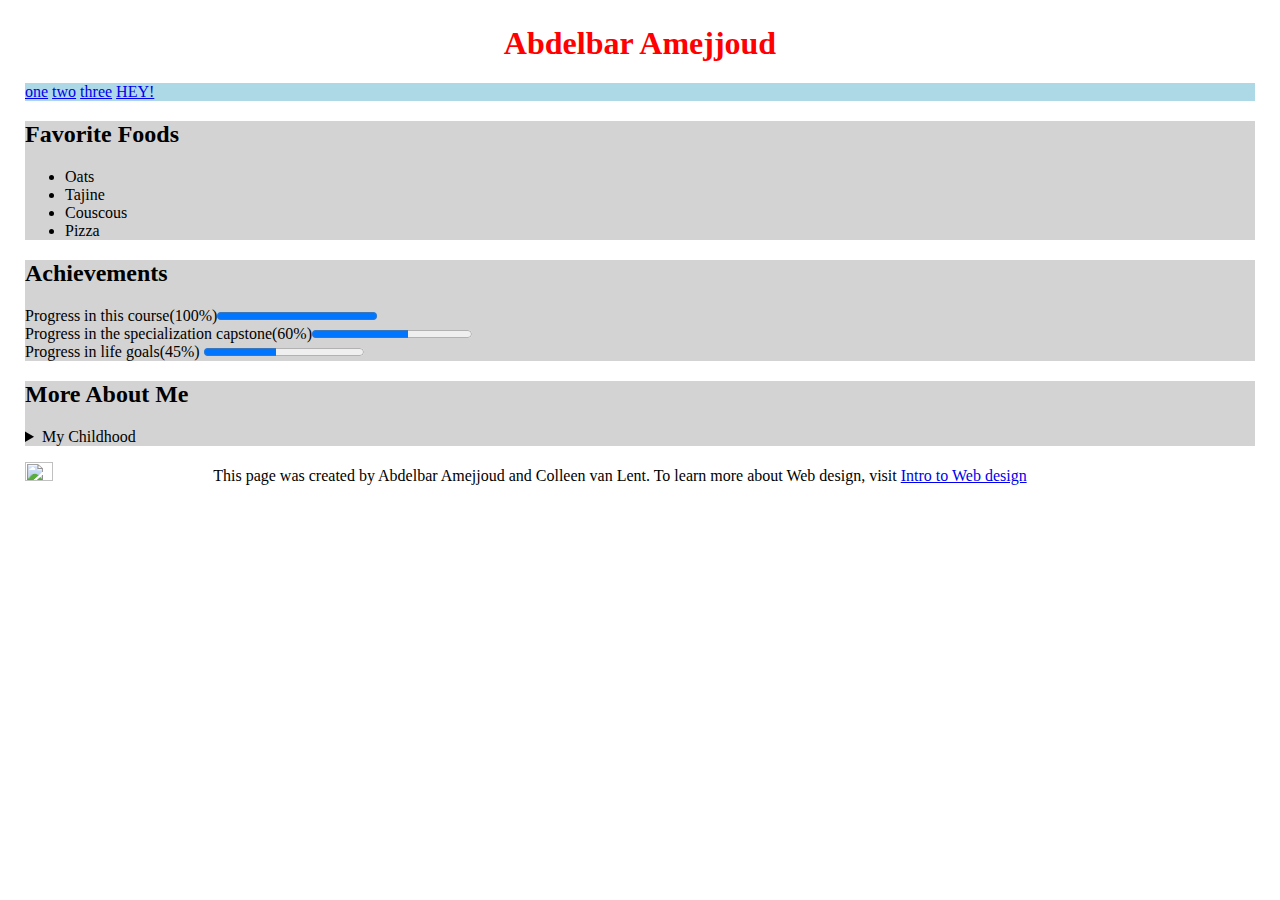
==== abdelbarr.html @ 49412b1b "Add files via upload" ====
<DOCTYPE html>
<html lang="en">

<head>
	<meta charset="utf-8">
	<title>Abdelbar</title>
</head>
   <body style="margin:25px">
   	   <h1 style="color:red;text-align:center">Abdelbar Amejjoud</h1>


   	  <nav style="background-color:lightblue">
   	  	<a href="/html/">one</a>
   	  	<a href="/html/">two</a>
   	  	<a href="/html/">three</a>
   	  	<a href="/html/">HEY!</a>

   	  </nav>

 <section style="background-color:lightgrey">
   <h2>Favorite Foods</h2>
     <ul>
   	       <li>Oats</li>
   	       <li>Tajine</li>
   	       <li>Couscous</li>
   	       <li>Pizza</li>

   	   </ul>
</section>

<section style="background-color:lightgrey">
   	   <h2>Achievements</h2>

   	   <main>Progress in this course(100%)<progress value="100" max="100"></main>
   	   <main>Progress in the specialization capstone(60%)<progress value="60" max="100"></main>
   	   <main>Progress in life goals(45%) <progress value="45" max="100"></main>
  </section>

<section style="background-color: lightgrey">
   <h2>More About Me</h2>


     <details><summary>My Childhood</summary>I grew up in Daoudiate Marrakech. I lived in a neighborhood full of positive people and I really miss talking to thhem.</details>

  <p>
</section>
  	<img src="https://intro-webdesign.com/images/newlogo.png" width="15%"> This page was created by Abdelbar Amejjoud and Colleen van Lent. To learn more about Web design, visit <a href="http://intro-webdesign.com">Intro to Web design</a>

</p> 

    

   </body>
   </html>
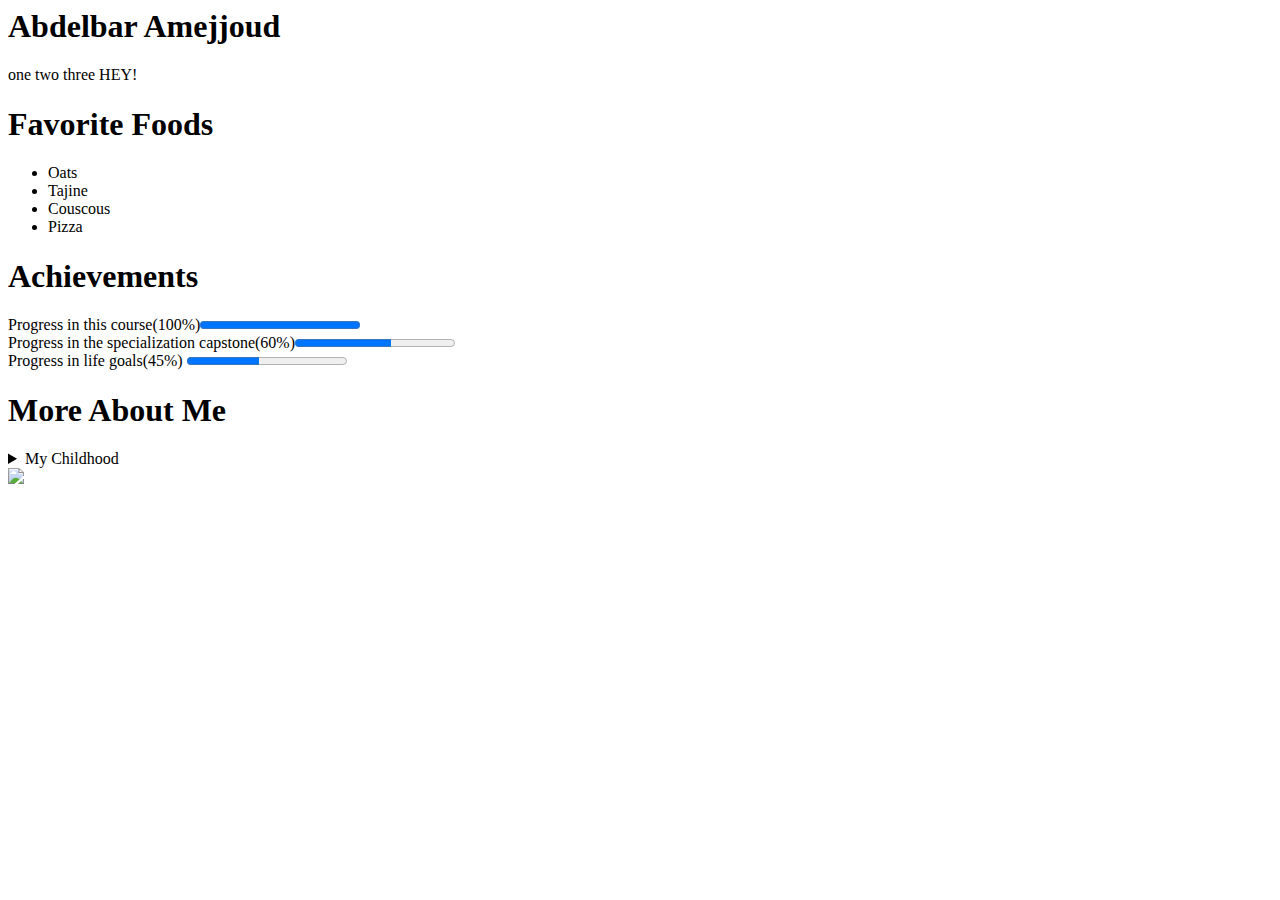
==== commit a78c0684: "Add files via upload" ====
--- a/abdelbarr.html
+++ b/abdelbarr.html
@@ -5,20 +5,14 @@
 	<meta charset="utf-8">
 	<title>Abdelbar</title>
 </head>
-   <body style="margin:25px">
-   	   <h1 style="color:red;text-align:center">Abdelbar Amejjoud</h1>
+   <body>
+   	   <h1>Abdelbar Amejjoud</h1>
 
 
-   	  <nav style="background-color:lightblue">
-   	  	<a href="/html/">one</a>
-   	  	<a href="/html/">two</a>
-   	  	<a href="/html/">three</a>
-   	  	<a href="/html/">HEY!</a>
+   	  <a>one</a>  <a>two</a> <a>three</a> <a>HEY!</a>
 
-   	  </nav>
 
- <section style="background-color:lightgrey">
-   <h2>Favorite Foods</h2>
+   <h1>Favorite Foods</h1>
      <ul>
    	       <li>Oats</li>
    	       <li>Tajine</li>
@@ -26,29 +20,13 @@
    	       <li>Pizza</li>
 
    	   </ul>
-</section>
-
-<section style="background-color:lightgrey">
-   	   <h2>Achievements</h2>
-
+   	   <h1>Achievements</h1>
    	   <main>Progress in this course(100%)<progress value="100" max="100"></main>
    	   <main>Progress in the specialization capstone(60%)<progress value="60" max="100"></main>
    	   <main>Progress in life goals(45%) <progress value="45" max="100"></main>
-  </section>
-
-<section style="background-color: lightgrey">
-   <h2>More About Me</h2>
-
-
+   <h1>More About Me</h1>
      <details><summary>My Childhood</summary>I grew up in Daoudiate Marrakech. I lived in a neighborhood full of positive people and I really miss talking to thhem.</details>
 
-  <p>
-</section>
-  	<img src="https://intro-webdesign.com/images/newlogo.png" width="15%"> This page was created by Abdelbar Amejjoud and Colleen van Lent. To learn more about Web design, visit <a href="http://intro-webdesign.com">Intro to Web design</a>
+  <img src="https://www.google.com/imgres?imgurl=https%3A%2F%2Fintro-webdesign.com%2Fimages%2Fnewlogo.png&imgrefurl=https%3A%2F%2Fintro-webdesign.com%2Fhtml5-plain.html&tbnid=UsshOd5in0wz3M&vet=12ahUKEwih49z-8_zoAhVJPhoKHWfWCjYQMygAegUIARDaAQ..i&docid=PyEeN-klfgu3OM&w=325&h=128&q=wd4e%20image&ved=2ahUKEwih49z-8_zoAhVJPhoKHWfWCjYQMygAegUIARDaAQ">
 
-</p> 
-
-    
-
-   </body>
-   </html>+   </body>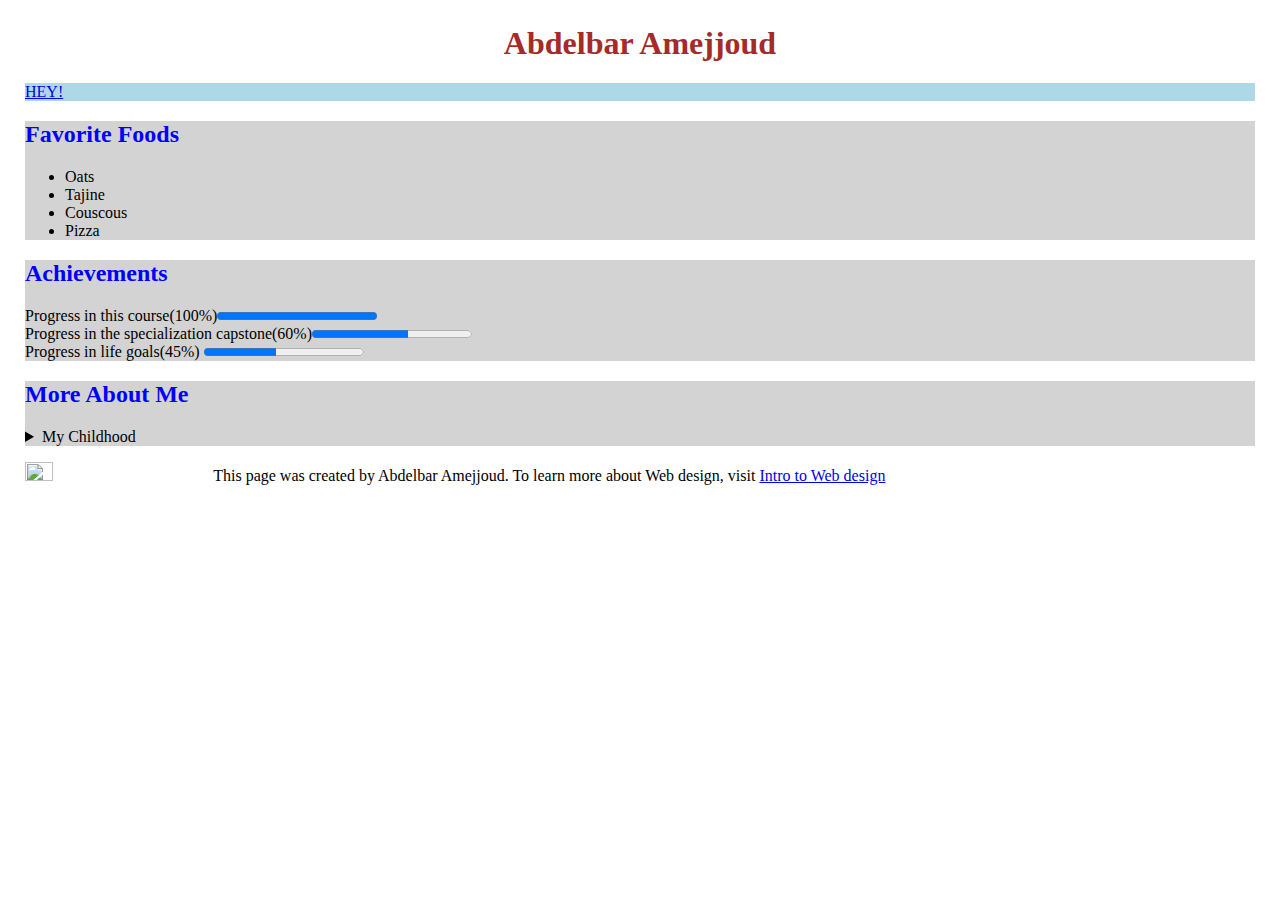
==== commit c71ff7d4: "Add files via upload" ====
--- a/abdelbarr.html
+++ b/abdelbarr.html
@@ -4,15 +4,27 @@
 <head>
 	<meta charset="utf-8">
 	<title>Abdelbar</title>
+	<style>
+   h2{ 
+    
+    color:blue;
+
+   }
+
+	</style>
 </head>
-   <body>
-   	   <h1>Abdelbar Amejjoud</h1>
+   <body style="margin:25px">
+   	   <h1 style="color:brown;text-align:center">Abdelbar Amejjoud</h1>
 
 
-   	  <a>one</a>  <a>two</a> <a>three</a> <a>HEY!</a>
+   	  <nav style="background-color:lightblue">
 
+   	  	<a href="https://www.youtube.com/channel/UCb8fspayYhfPjh9EhCQxPeQ?view_as=subscriber">HEY!</a>
 
-   <h1>Favorite Foods</h1>
+   	  </nav>
+
+ <section style="background-color:lightgrey">
+   <h2>Favorite Foods</h2>
      <ul>
    	       <li>Oats</li>
    	       <li>Tajine</li>
@@ -20,13 +32,29 @@
    	       <li>Pizza</li>
 
    	   </ul>
-   	   <h1>Achievements</h1>
+</section>
+
+<section style="background-color:lightgrey">
+   	   <h2>Achievements</h2>
+
    	   <main>Progress in this course(100%)<progress value="100" max="100"></main>
    	   <main>Progress in the specialization capstone(60%)<progress value="60" max="100"></main>
    	   <main>Progress in life goals(45%) <progress value="45" max="100"></main>
-   <h1>More About Me</h1>
+  </section>
+
+<section style="background-color: lightgrey">
+   <h2>More About Me</h2>
+
+
      <details><summary>My Childhood</summary>I grew up in Daoudiate Marrakech. I lived in a neighborhood full of positive people and I really miss talking to thhem.</details>
 
-  <img src="https://www.google.com/imgres?imgurl=https%3A%2F%2Fintro-webdesign.com%2Fimages%2Fnewlogo.png&imgrefurl=https%3A%2F%2Fintro-webdesign.com%2Fhtml5-plain.html&tbnid=UsshOd5in0wz3M&vet=12ahUKEwih49z-8_zoAhVJPhoKHWfWCjYQMygAegUIARDaAQ..i&docid=PyEeN-klfgu3OM&w=325&h=128&q=wd4e%20image&ved=2ahUKEwih49z-8_zoAhVJPhoKHWfWCjYQMygAegUIARDaAQ">
+  <p>
+</section>
+  	<img src="https://intro-webdesign.com/images/newlogo.png" width="15%"> This page was created by Abdelbar Amejjoud. To learn more about Web design, visit <a href="http://intro-webdesign.com">Intro to Web design</a>
 
-   </body>+</p> 
+
+    
+
+   </body>
+   </html>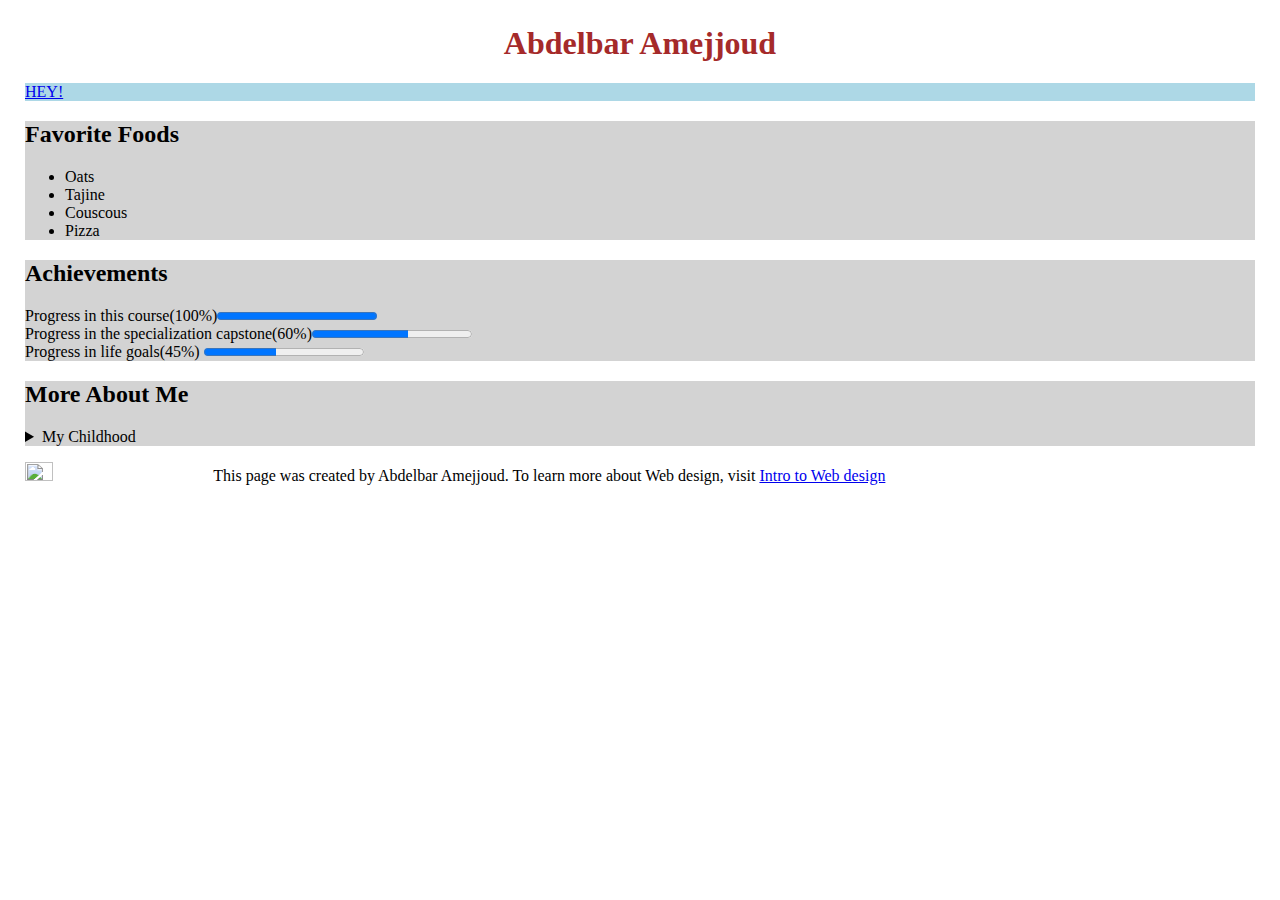
==== commit 7d25a0d0: "Add files via upload" ====
--- a/abdelbarr.html
+++ b/abdelbarr.html
@@ -5,6 +5,7 @@
 	<meta charset="utf-8">
 	<title>Abdelbar</title>
 	<style>
+    <script data-ad-client="ca-pub-4675467005967710" async src="https://pagead2.googlesyndication.com/pagead/js/adsbygoogle.js"></script>
    h2{ 
     
     color:blue;
